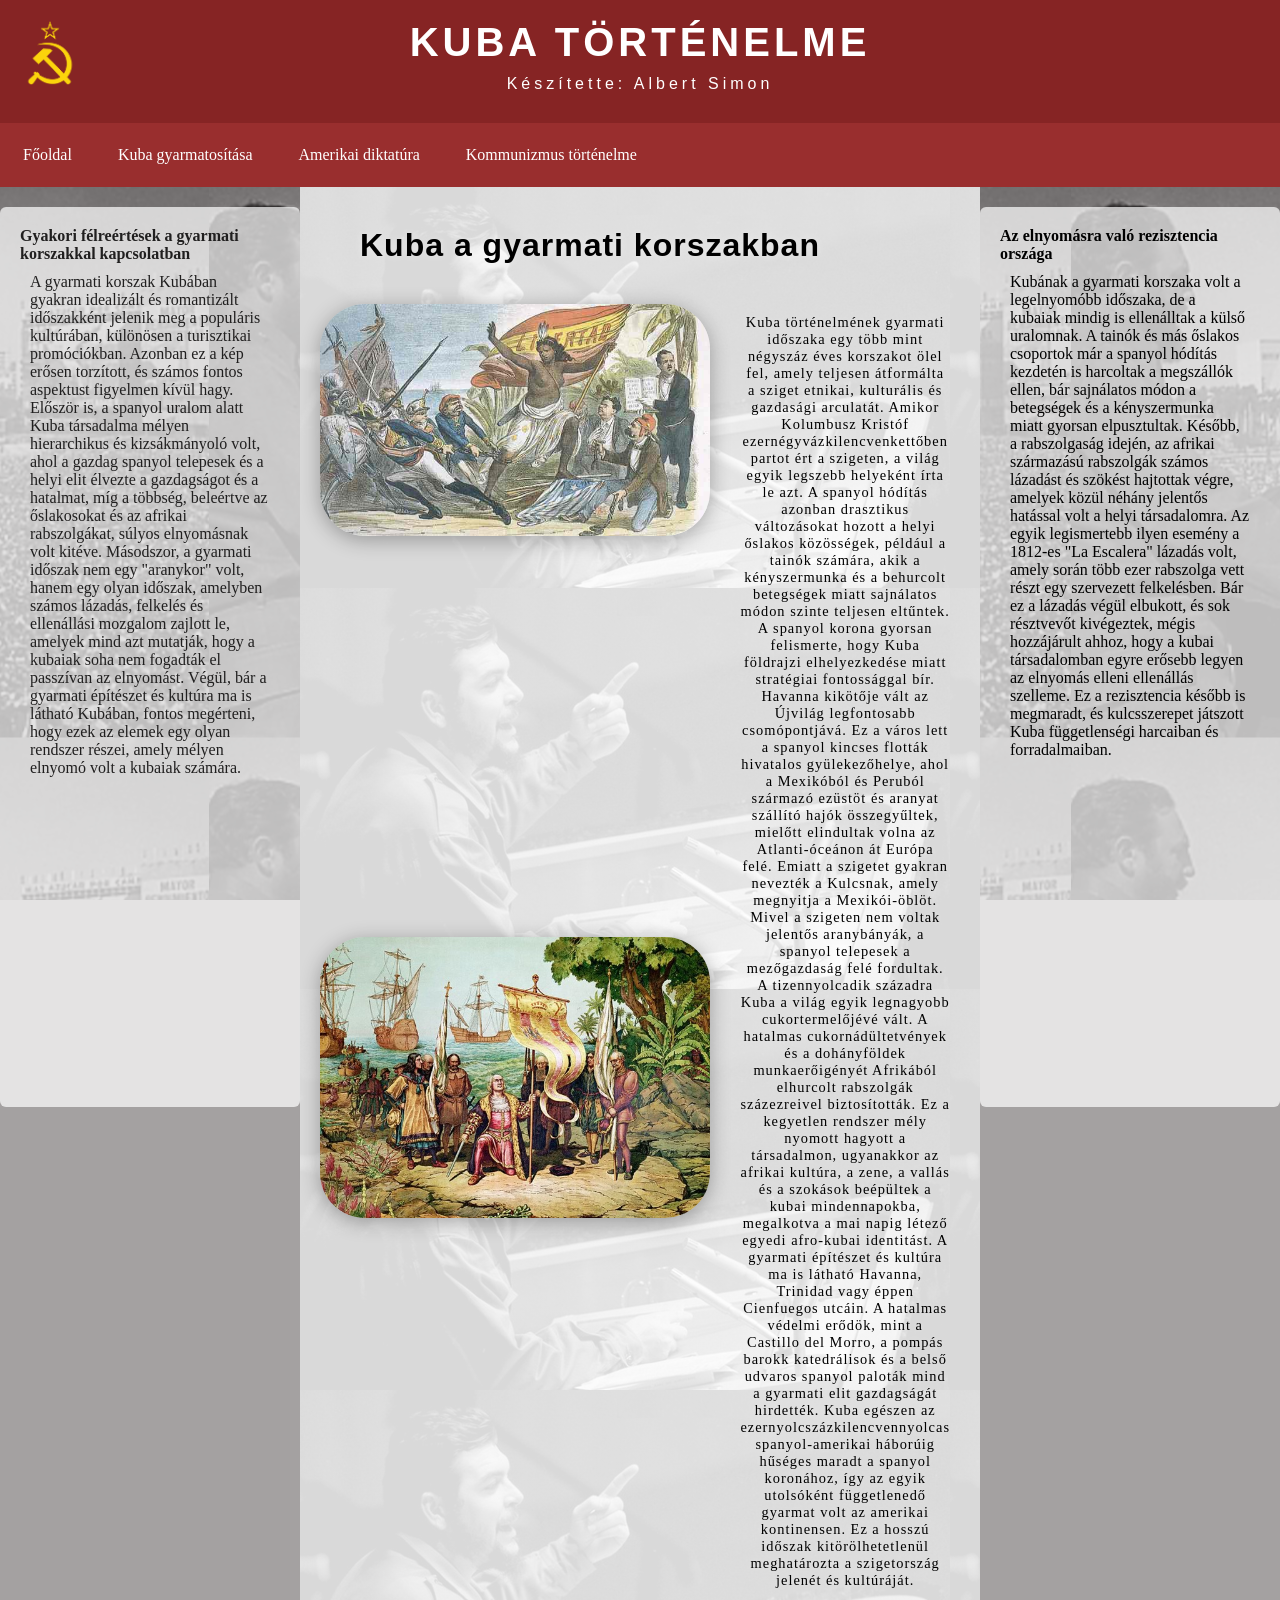
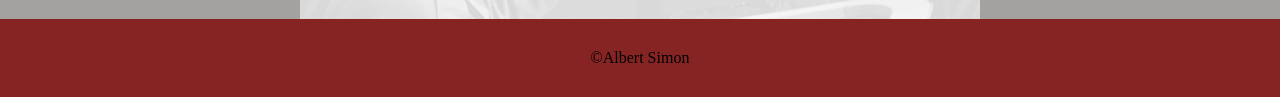
==== gyarmat.html @ 132c3eac "2 html, 2 css reszponzivitas elott" ====
<!doctype html>
<html lang="hu">
  <head>
    <meta charset="UTF-8" >
    <meta name="viewport" content="width=device-width, initial-scale=1.0" >
    <meta name="description" content="Kuba gyarmati korszaka történelme" >
    <meta name="keywords" content="Kuba, gyarmati korszak, történelem" >
    <meta name="author" content="Albert Simon" >
    <link rel="stylesheet" href="stil.css" >
    <title>Albert Simon</title>
  </head>
  <body>
    <main>
      <header>
        <img src="kepek/Soviet_Hammer_and_Sickle_(1924).svg.png" class="logo" alt="szovjet sarló-kalapács" >
        <h1>KUBA TÖRTÉNELME</h1>
        <p>Készítette: Albert Simon</p>
      </header>
      <nav>
        <ul>
          <li><a href="index.html">Főoldal</a></li>
          <li class="dropdown">
            <a href="gyarmat.html">Kuba gyarmatosítása</a>
            <div class="dropdown-content">
              <p>Kuba legrosszabb időszaka</p>
            </div>
          </li>
          <li class="dropdown">
            <a href="amerika.html">Amerikai diktatúra</a>
            <div class="dropdown-content">
              <p>A szolidaritás alapja</p>
            </div>
          </li>
          <li class="dropdown">
            <a href="kommunizmus.html">Kommunizmus történelme</a>
            <div class="dropdown-content">
              <p>Az elnyomás vége</p>
            </div>
          </li>
        </ul>
      </nav>
      <article>
        <h2 class="cim">Kuba a gyarmati korszakban</h2>
         <div class="kepk">
          <img src="kepek/Independencia_de_Cuba,_revista_la_flaca,_1873..jpg" alt="Kuba gyarmati korszaka" >
          </div>
          <div class="kep1">
            <img src="kepek/Picture11.jpg" alt="Kuba gyarmati korszaka">
          </div>
        <p class="kepiras">
          Kuba történelmének gyarmati időszaka egy több mint négyszáz éves korszakot
          ölel fel, amely teljesen átformálta a sziget etnikai, kulturális és
          gazdasági arculatát. Amikor Kolumbusz Kristóf
          ezernégyvázkilencvenkettőben partot ért a szigeten, a világ egyik
          legszebb helyeként írta le azt. A spanyol hódítás azonban drasztikus
          változásokat hozott a helyi őslakos közösségek, például a tainók
          számára, akik a kényszermunka és a behurcolt betegségek miatt
          sajnálatos módon szinte teljesen eltűntek. A spanyol korona gyorsan
          felismerte, hogy Kuba földrajzi elhelyezkedése miatt stratégiai
          fontossággal bír. Havanna kikötője vált az Újvilág legfontosabb
          csomópontjává. Ez a város lett a spanyol kincses flották hivatalos
          gyülekezőhelye, ahol a Mexikóból és Peruból származó ezüstöt és
          aranyat szállító hajók összegyűltek, mielőtt elindultak volna az
          Atlanti-óceánon át Európa felé. Emiatt a szigetet gyakran nevezték a
          Kulcsnak, amely megnyitja a Mexikói-öblöt. Mivel a szigeten nem voltak
          jelentős aranybányák, a spanyol telepesek a mezőgazdaság felé
          fordultak. A tizennyolcadik századra Kuba a világ egyik legnagyobb
          cukortermelőjévé vált. A hatalmas cukornádültetvények és a
          dohányföldek munkaerőigényét Afrikából elhurcolt rabszolgák
          százezreivel biztosították. Ez a kegyetlen rendszer mély nyomott
          hagyott a társadalmon, ugyanakkor az afrikai kultúra, a zene, a vallás
          és a szokások beépültek a kubai mindennapokba, megalkotva a mai napig
          létező egyedi afro-kubai identitást. A gyarmati építészet és kultúra
          ma is látható Havanna, Trinidad vagy éppen Cienfuegos utcáin. A
          hatalmas védelmi erődök, mint a Castillo del Morro, a pompás barokk
          katedrálisok és a belső udvaros spanyol paloták mind a gyarmati elit
          gazdagságát hirdették. Kuba egészen az ezernyolcszázkilencvennyolcas
          spanyol-amerikai háborúig hűséges maradt a spanyol koronához, így az
          egyik utolsóként függetlenedő gyarmat volt az amerikai kontinensen. Ez
          a hosszú időszak kitörölhetetlenül meghatározta a szigetország jelenét
          és kultúráját.
        </p>
        </div>
      </article>
      <aside class="oldalsav">
        <h3>Az elnyomásra való rezisztencia országa</h3>
        <p>
          Kubának a gyarmati korszaka volt a legelnyomóbb időszaka, de a kubaiak
          mindig is ellenálltak a külső uralomnak. A tainók és más őslakos
          csoportok már a spanyol hódítás kezdetén is harcoltak a megszállók
          ellen, bár sajnálatos módon a betegségek és a kényszermunka miatt
          gyorsan elpusztultak. Később, a rabszolgaság idején, az afrikai
          származású rabszolgák számos lázadást és szökést hajtottak végre,
          amelyek közül néhány jelentős hatással volt a helyi társadalomra. Az
          egyik legismertebb ilyen esemény a 1812-es "La Escalera" lázadás volt,
          amely során több ezer rabszolga vett részt egy szervezett felkelésben.
          Bár ez a lázadás végül elbukott, és sok résztvevőt kivégeztek, mégis
          hozzájárult ahhoz, hogy a kubai társadalomban egyre erősebb legyen az
          elnyomás elleni ellenállás szelleme. Ez a rezisztencia később is
          megmaradt, és kulcsszerepet játszott Kuba függetlenségi harcaiban és
          forradalmaiban.
        </p>
      </aside>
      <section>
        <h2>Gyakori félreértések a gyarmati korszakkal kapcsolatban</h2>
        <p>
          A gyarmati korszak Kubában gyakran idealizált és romantizált időszakként
          jelenik meg a populáris kultúrában, különösen a turisztikai
          promóciókban. Azonban ez a kép erősen torzított, és számos fontos
          aspektust figyelmen kívül hagy. Először is, a spanyol uralom alatt
          Kuba társadalma mélyen hierarchikus és kizsákmányoló volt, ahol a
          gazdag spanyol telepesek és a helyi elit élvezte a gazdagságot és a
          hatalmat, míg a többség, beleértve az őslakosokat és az afrikai
          rabszolgákat, súlyos elnyomásnak volt kitéve. Másodszor, a gyarmati
          időszak nem egy "aranykor" volt, hanem egy olyan időszak,
          amelyben számos lázadás, felkelés és ellenállási mozgalom zajlott le,
          amelyek mind azt mutatják, hogy a kubaiak soha nem fogadták el passzívan
          az elnyomást. Végül, bár a gyarmati építészet és kultúra ma is látható
          Kubában, fontos megérteni, hogy ezek az elemek egy olyan rendszer részei,
          amely mélyen elnyomó volt a kubaiak számára.
        </p>
      </section>
      <footer>
        <p>&copy;Albert Simon</p>
      </footer>
    </main>
  </body>
</html>
---- stil.css ----
*{
    box-sizing: border-box;
    margin: 0;
    font-family: impact,;
    font-size: 16px;
}
body{
    background-attachment: fixed;
    background-image: url('kepek/5443495e7148f98dd6b81000f6dda040.avif');
    background-position: center;
}
p{
    padding: 10px;
}
.kepiras{
    text-align: center;
    font-size: 0.9em;
}
article img{
            box-shadow: 0px 4px 20px rgba(0, 0, 0, 0.3);
    border-radius: 45px;
    

    width: 100%;
}
.dropdown {
  position: relative;
}
.dropdown-content {
  bottom: 100%;
  display: block;
  visibility: hidden;
  position: absolute;
  background-color: rgb(43, 40, 40, 0.7);
  box-shadow: 0px -4px 8px rgba(0, 0, 0, 0.3);
  min-width: 100%;
  padding: 12px 16px;
  opacity: 0;
  transform: translateY(5px);
  transition: opacity 0.9s ease, visibility 0.9s ease, transform 0.4s ease;
}
.dropdown:hover .dropdown-content {
    opacity: 1;
  display: block;
  visibility: visible;
  transform: translateY(0);
}
nav ul{
    font-size: 0;
    display: inline-block;
    padding: 0;
    margin: 0;
    text-align: center;
}
nav li{
    display: inline-block;
}
nav a {
    font-size: 16px;
    list-style-type: none;
    text-decoration: none;
    transition: background 0.2s;
    color: white;
    padding: 23px;
    display: block;
}
nav a:hover {
    background-color: rgb(110, 30, 30);
}
header h1{
    font-size: 2.5em;
}
header{
    font-family: impact, sans-serif;
    letter-spacing: 4px;
    padding: 20px;
    text-align: center;
    background-color: rgb(134, 36, 36);
    color: white;
    min-height: 100px;
    grid-area: h;
    position: relative;
}
nav {
    position: sticky;
    top: 0;
    z-index: 100;
    background-color: rgb(153, 46, 46);
    color: white;
    grid-area: n;
}
footer{
    background-color: rgb(134, 36, 36);
    padding: 20px;
    text-align: center;
    grid-area: f;
}
.kepk{
   grid-area: k;
}
.kepiras{
    grid-area: i;
}
.kep1{
    grid-area: i1;
}
.cim{
    padding-left: 40px;
    grid-area: c;
}
section{
    grid-area: se;
    margin: 20px auto;
    width: 300px;
    background-color: rgba(255, 255, 255, 0.7);
    color: rgb(32, 31, 31);
    padding: 20px;
    border-radius: 6px;
    height: 100vh;
}
article h2{
    padding-bottom: 20px;
    padding-top: 20px;
    font-size: 2em;
    font-family: impact, sans-serif
}
main {
    width: 100%;
    background-color: rgba(75, 68, 68, 0.5);
    display: grid;
    grid-template-columns: 1fr minmax(auto, 1000px) 1fr;
    justify-content: center; 
    grid-template-areas:
    "h h h"
    "n n n"
    "se ar as"
    "f f f";
}

article {
    background-color: rgba(255, 255, 255, 0.5);
    text-shadow: 0px 0px 8px rgba(255, 255, 255, 0.4);
    background-image: linear-gradient(rgba(255, 255, 255, 0.85), rgba(255, 255, 255, 0.85)),url('kepek/unspeech.png');
    letter-spacing: 1px;
    margin: 0 auto; 
    max-width: 1000px;
    text-align: justify;
    width: 100%; 
    padding: 20px;
    min-height: 100vh;
    grid-area: ar;
    display:grid;
    grid-template-columns: 1fr 1fr 1fr;
    gap: 20px;
    grid-template-areas:
    "c c c"
    "k k i"
    "k k i"
    "i1 i1 i"
    "i1 i1 i";
}

aside {
    grid-area: as;
    margin: 20px auto;
    width: 300px;
    background-color: rgba(255, 255, 255, 0.7);
    color: rgb(0, 0, 0);
    padding: 20px;
    border-radius: 6px;
    height: 100vh;
}

.logo {
    position: absolute;
    width: 60px;
    height: auto;
    left: 20px;
    top: 20px;
    transition: transform 0.6s ease-in-out; 
}

.logo:hover {
    transform: rotate(360deg); 
}
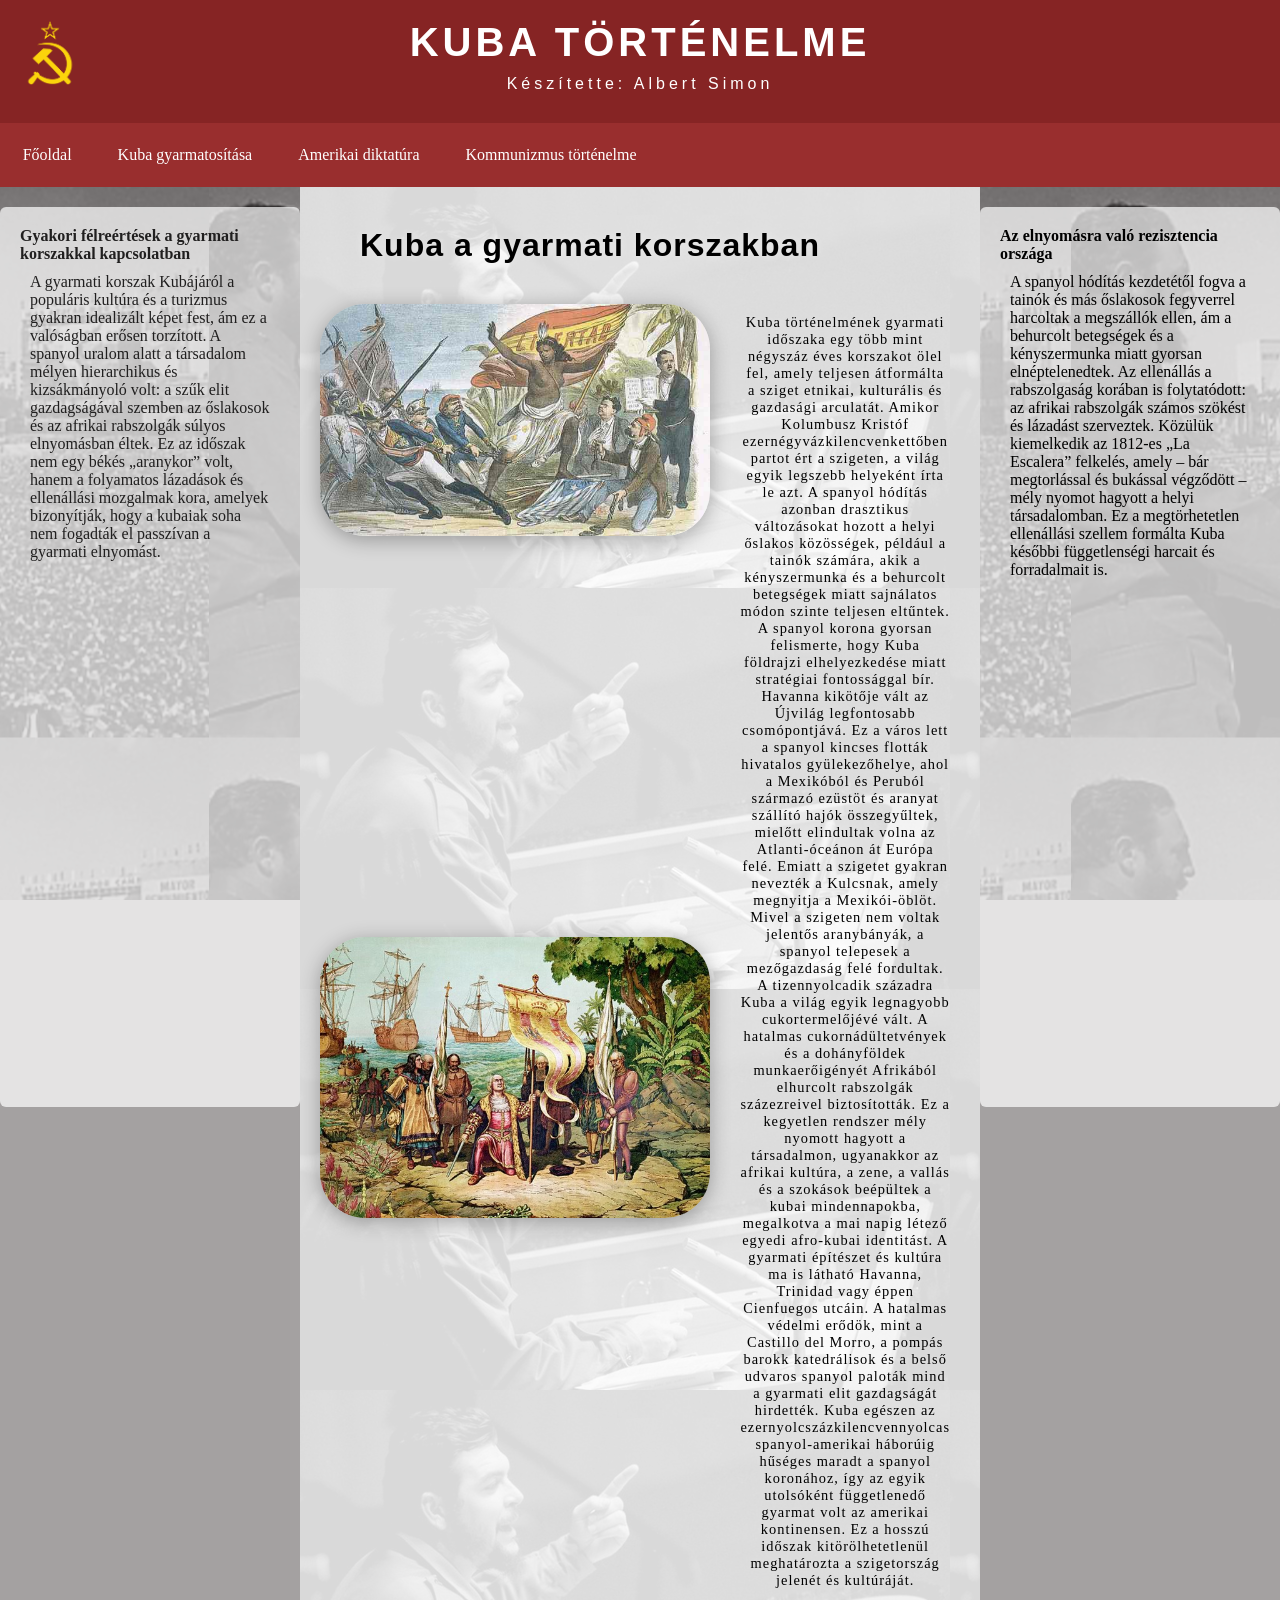
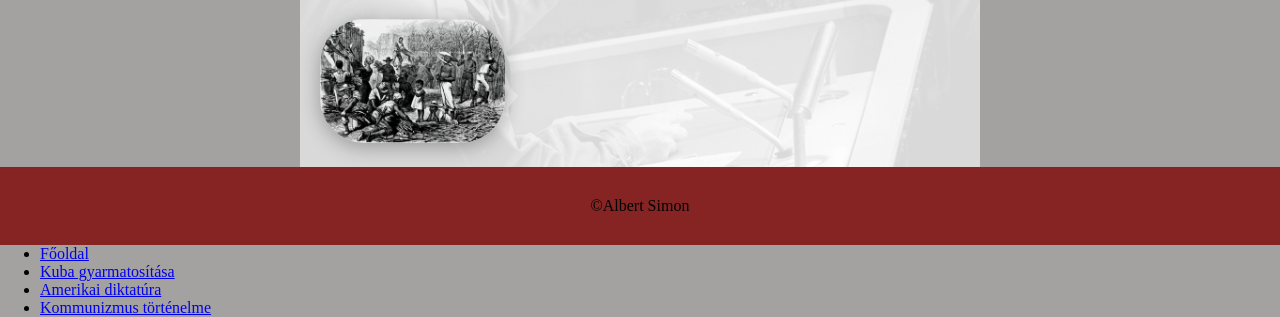
==== commit d03e7e77: "Reszponzivitas, oldalak befejezese" ====
--- a/gyarmat.html
+++ b/gyarmat.html
@@ -1,21 +1,35 @@
 <!doctype html>
 <html lang="hu">
   <head>
-    <meta charset="UTF-8" >
-    <meta name="viewport" content="width=device-width, initial-scale=1.0" >
-    <meta name="description" content="Kuba gyarmati korszaka történelme" >
-    <meta name="keywords" content="Kuba, gyarmati korszak, történelem" >
-    <meta name="author" content="Albert Simon" >
-    <link rel="stylesheet" href="stil.css" >
+    <meta charset="UTF-8" />
+    <meta name="viewport" content="width=device-width, initial-scale=1.0" />
+    <meta name="description" content="Kuba gyarmati korszaka történelme" />
+    <meta name="keywords" content="Kuba, gyarmati korszak, történelem" />
+    <meta name="author" content="Albert Simon" />
+    <link rel="stylesheet" href="stil.css" />
     <title>Albert Simon</title>
   </head>
   <body>
     <main>
       <header>
-        <img src="kepek/Soviet_Hammer_and_Sickle_(1924).svg.png" class="logo" alt="szovjet sarló-kalapács" >
+        <img
+          src="kepek/Soviet_Hammer_and_Sickle_(1924).svg.png"
+          class="logo"
+          alt="szovjet sarló-kalapács"
+        />
         <h1>KUBA TÖRTÉNELME</h1>
         <p>Készítette: Albert Simon</p>
       </header>
+
+      <div class="offscreen">
+        <ul>
+          <li><a href="index.html">Főoldal</a></li>
+          <li><a href="gyarmat.html">Kuba gyarmatosítása</a></li>
+          <li><a href="amerika.html">Amerikai diktatúra</a></li>
+          <li><a href="kommunizmus.html">Kommunizmus történelme</a></li>
+        </ul>
+      </div>
+
       <nav>
         <ul>
           <li><a href="index.html">Főoldal</a></li>
@@ -41,16 +55,22 @@
       </nav>
       <article>
         <h2 class="cim">Kuba a gyarmati korszakban</h2>
-         <div class="kepk">
-          <img src="kepek/Independencia_de_Cuba,_revista_la_flaca,_1873..jpg" alt="Kuba gyarmati korszaka" >
-          </div>
-          <div class="kep1">
-            <img src="kepek/Picture11.jpg" alt="Kuba gyarmati korszaka">
-          </div>
+        <div class="kepk">
+          <img
+            src="kepek/Independencia_de_Cuba,_revista_la_flaca,_1873..jpg" class="zoom"
+            alt="Kuba gyarmati korszaka"
+          />
+        </div>
+        <div class="kep1">
+          <img src="kepek/Picture11.jpg" class="zoom" alt="Kuba gyarmati korszaka" />
+        </div>
+        <div class="kep2">
+          <img src="kepek/cuba-sugar-field.webp" class="zoom" alt="Kuba gyarmati korszaka" />
+        </div>
         <p class="kepiras">
-          Kuba történelmének gyarmati időszaka egy több mint négyszáz éves korszakot
-          ölel fel, amely teljesen átformálta a sziget etnikai, kulturális és
-          gazdasági arculatát. Amikor Kolumbusz Kristóf
+          Kuba történelmének gyarmati időszaka egy több mint négyszáz éves
+          korszakot ölel fel, amely teljesen átformálta a sziget etnikai,
+          kulturális és gazdasági arculatát. Amikor Kolumbusz Kristóf
           ezernégyvázkilencvenkettőben partot ért a szigeten, a világ egyik
           legszebb helyeként írta le azt. A spanyol hódítás azonban drasztikus
           változásokat hozott a helyi őslakos közösségek, például a tainók
@@ -80,49 +100,45 @@
           a hosszú időszak kitörölhetetlenül meghatározta a szigetország jelenét
           és kultúráját.
         </p>
-        </div>
       </article>
-      <aside class="oldalsav">
+      <aside>
         <h3>Az elnyomásra való rezisztencia országa</h3>
         <p>
-          Kubának a gyarmati korszaka volt a legelnyomóbb időszaka, de a kubaiak
-          mindig is ellenálltak a külső uralomnak. A tainók és más őslakos
-          csoportok már a spanyol hódítás kezdetén is harcoltak a megszállók
-          ellen, bár sajnálatos módon a betegségek és a kényszermunka miatt
-          gyorsan elpusztultak. Később, a rabszolgaság idején, az afrikai
-          származású rabszolgák számos lázadást és szökést hajtottak végre,
-          amelyek közül néhány jelentős hatással volt a helyi társadalomra. Az
-          egyik legismertebb ilyen esemény a 1812-es "La Escalera" lázadás volt,
-          amely során több ezer rabszolga vett részt egy szervezett felkelésben.
-          Bár ez a lázadás végül elbukott, és sok résztvevőt kivégeztek, mégis
-          hozzájárult ahhoz, hogy a kubai társadalomban egyre erősebb legyen az
-          elnyomás elleni ellenállás szelleme. Ez a rezisztencia később is
-          megmaradt, és kulcsszerepet játszott Kuba függetlenségi harcaiban és
-          forradalmaiban.
+          A spanyol hódítás kezdetétől fogva a tainók és más őslakosok
+          fegyverrel harcoltak a megszállók ellen, ám a behurcolt betegségek és
+          a kényszermunka miatt gyorsan elnéptelenedtek. Az ellenállás a
+          rabszolgaság korában is folytatódott: az afrikai rabszolgák számos
+          szökést és lázadást szerveztek. Közülük kiemelkedik az 1812-es „La
+          Escalera” felkelés, amely – bár megtorlással és bukással végződött –
+          mély nyomot hagyott a helyi társadalomban. Ez a megtörhetetlen
+          ellenállási szellem formálta Kuba későbbi függetlenségi harcait és
+          forradalmait is.
         </p>
       </aside>
       <section>
-        <h2>Gyakori félreértések a gyarmati korszakkal kapcsolatban</h2>
+        <h3>Gyakori félreértések a gyarmati korszakkal kapcsolatban</h3>
         <p>
-          A gyarmati korszak Kubában gyakran idealizált és romantizált időszakként
-          jelenik meg a populáris kultúrában, különösen a turisztikai
-          promóciókban. Azonban ez a kép erősen torzított, és számos fontos
-          aspektust figyelmen kívül hagy. Először is, a spanyol uralom alatt
-          Kuba társadalma mélyen hierarchikus és kizsákmányoló volt, ahol a
-          gazdag spanyol telepesek és a helyi elit élvezte a gazdagságot és a
-          hatalmat, míg a többség, beleértve az őslakosokat és az afrikai
-          rabszolgákat, súlyos elnyomásnak volt kitéve. Másodszor, a gyarmati
-          időszak nem egy "aranykor" volt, hanem egy olyan időszak,
-          amelyben számos lázadás, felkelés és ellenállási mozgalom zajlott le,
-          amelyek mind azt mutatják, hogy a kubaiak soha nem fogadták el passzívan
-          az elnyomást. Végül, bár a gyarmati építészet és kultúra ma is látható
-          Kubában, fontos megérteni, hogy ezek az elemek egy olyan rendszer részei,
-          amely mélyen elnyomó volt a kubaiak számára.
+          A gyarmati korszak Kubájáról a populáris kultúra és a turizmus gyakran
+          idealizált képet fest, ám ez a valóságban erősen torzított. A spanyol
+          uralom alatt a társadalom mélyen hierarchikus és kizsákmányoló volt: a
+          szűk elit gazdagságával szemben az őslakosok és az afrikai rabszolgák
+          súlyos elnyomásban éltek. Ez az időszak nem egy békés „aranykor” volt,
+          hanem a folyamatos lázadások és ellenállási mozgalmak kora, amelyek
+          bizonyítják, hogy a kubaiak soha nem fogadták el passzívan a gyarmati
+          elnyomást.
         </p>
       </section>
       <footer>
         <p>&copy;Albert Simon</p>
       </footer>
     </main>
+    <script>
+      const logo = document.querySelector(".logo");
+      const offscreen = document.querySelector(".offscreen");
+      logo.addEventListener("click", () => {
+        offscreen.classList.toggle("active");
+        logo.classList.toggle("rotated");
+      });
+    </script>
   </body>
 </html>
